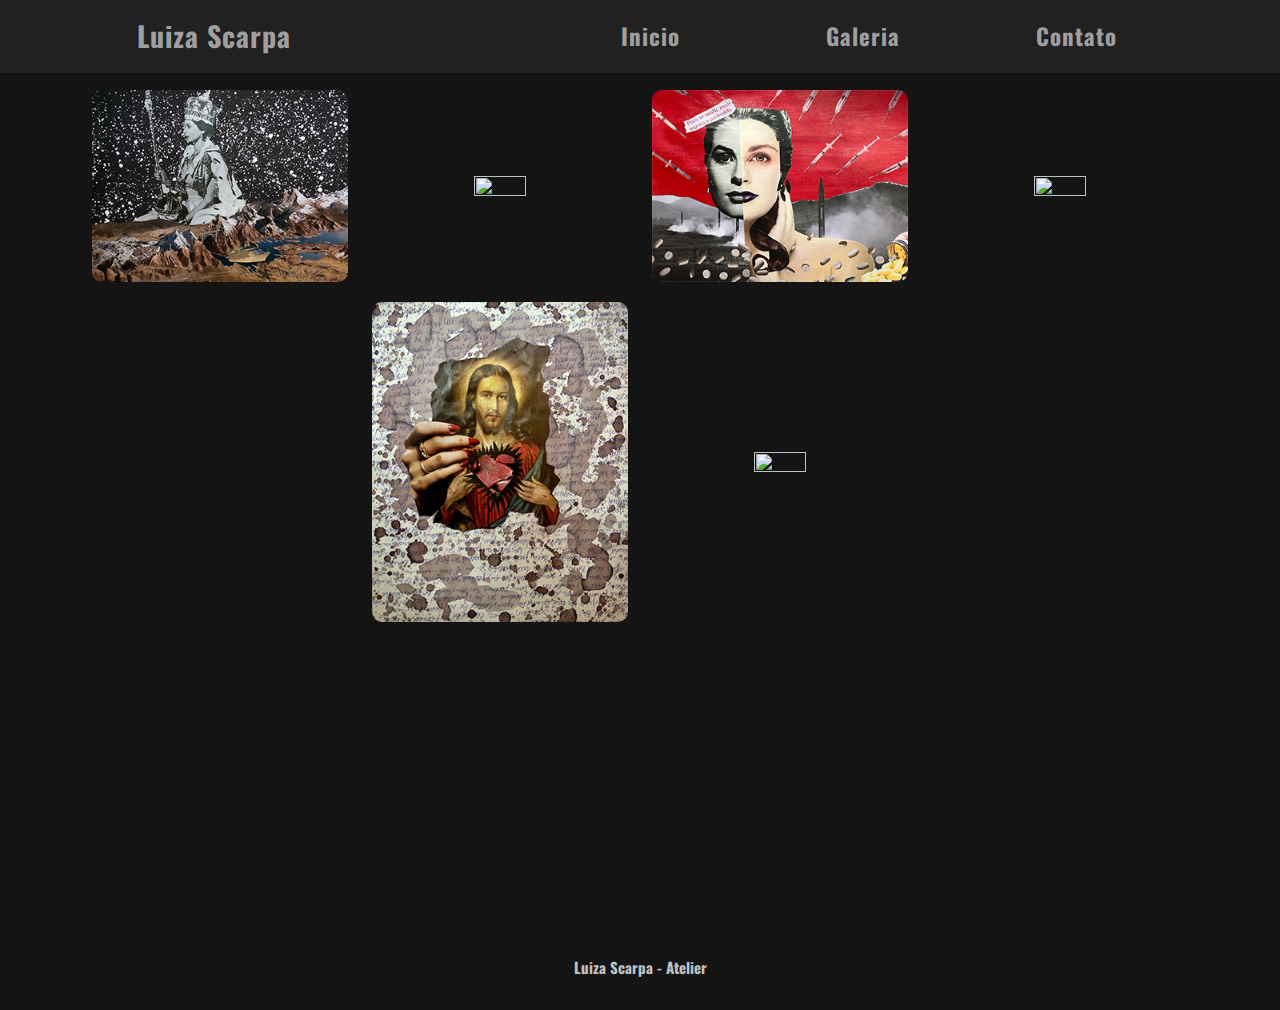
==== colagens.html @ e77dfc30 "colagens e teste nav" ====
<!DOCTYPE html>
<html>
<head>
  <meta charset="utf-8">
  <meta name="viewport" content="width=device-width, initial-scale=1.0">
  <meta http-equiv="X-UA-Compatible" content="ie=edge">
  <title>Luiza Scarpa | Colagens</title>
  <link rel="stylesheet" href="css/bootstrap.css">
  <link rel="stylesheet" href="css/style.css">
  <link rel="stylesheet" type="text/css" href="css/jquery.fancybox.min.css">
  <link href="https://fonts.googleapis.com/css?family=El+Messiri|Oswald|Open+Sans|Roboto+Slab" rel="stylesheet">
</head>

<body>
  
  <main>
    
    <nav>
      <a href="index.html"><h1>Luiza Scarpa</h1></a>
      <ul class="menu hide">
        <li><a href="index.html" class="botao">Inicio</a></li>
        <li><a href="galeria.html" class="botao">Galeria</a></li>
        <li><a href="contato.html" class="botao">Contato</a></li>
        <div class="setabaixo show">▼</div>
        <div class="setacima hide">▲</div>
      </ul>
    </nav>
    
    <header>
      
    </header>
    
    <center>
      
      <div class="fancybox">
      <a data-fancybox="gallery" href="img/colagem.jpg" data-caption="The Queen's Wait - Colagem em A3"><img src="img/colagem_small.jpg"></a>
      <a data-fancybox="gallery" href="img/colagem1.jpg" data-caption="Choices - Colagem em A3"><img src="img/colagem1_small.jpg"></a>
      <a data-fancybox="gallery" href="img/colagem2.jpg" data-caption="Para se sentir mais segura e protegida - Colagem em A3"><img src="img/colagem2_small.jpg"></a>
      <a data-fancybox="gallery" href="img/colagem4.jpg" data-caption="Choices 2 - Colagem em A3"><img src="img/colagem4_small.jpg"></a>
      <a data-fancybox="gallery" href="img/colagem5.jpg" data-caption="Choices 2 - Colagem em A3"><img src="img/colagem5_small.jpg"></a>
      <a data-fancybox="gallery" href="img/colagem3.jpg" data-caption="Holy Feminine - Colagem em A3"><img src="img/colagem3_small.jpg"></a>
    </div>
    
  </center>
  
</main>

<div class="push"></div>

<footer>
  <h4>Luiza Scarpa - Atelier</h4></a>
</footer>

<script src="js/jquery-3.3.1.js"></script>
<script src="js/jquery.fancybox.min.js"></script>
<script src="js/script.js"></script>
</body>
</html>
---- css/style.css ----
/*
HTML RESET
*/

html, body, div, span, applet, object, iframe,
h1, h2, h3, h4, h5, h6, p, blockquote, pre,
a, abbr, acronym, address, big, cite, code,
del, dfn, em, img, ins, kbd, q, s, samp,
small, strike, strong, sub, sup, tt, var,
b, u, i, center,
dl, dt, dd, ol, ul, li,
fieldset, form, label, legend,
table, caption, tbody, tfoot, thead, tr, th, td,
article, aside, canvas, details, embed, 
figure, figcaption, footer, header, hgroup, 
menu, nav, output, ruby, section, summary,
time, mark, audio, video {
	margin: 0;
	padding: 0;
	border: 0;
	font-size: 100%;
	font: inherit;
	vertical-align: baseline;
}
/* HTML5 display-role reset for older browsers */
article, aside, details, figcaption, figure, 
footer, header, hgroup, menu, nav, section {
	display: block;
}
body {
	line-height: 1;
}
ol, ul {
	list-style: none;
}
blockquote, q {
	quotes: none;
}
blockquote:before, blockquote:after,
q:before, q:after {
	content: '';
	content: none;
}
table {
	border-collapse: collapse;
	border-spacing: 0;
}

/*
GERAL
*/

html, body {
  height: 100%;
  margin: 0;
}

main {
  min-height: 100%;
  margin: 0 auto -50px;
}

body {
  font-family: "Oswald", Arial, Helvetica, sans-serif;
  color: #c2c2c2;
  background-color: #141414;
}

h1, h2, h3 {
  margin: 0;
  font-family: "Oswald", Arial, Helvetica, sans-serif;
  font-weight: 700;
  font-size: 30px;
  text-align: center;
}

p {
  font-family: "Oswald", Arial, Helvetica, sans-serif;
  font-size: 20px;
  padding: 0px 10px 0px 10px;
  text-align: center;
}

.botao {
  color: #c2c2c2;
  padding: 15px 0;
  font-family: "Oswald", Arial, Helvetica, sans-serif;
  font-size: 1.2em;
  font-weight: 900;
  text-decoration: none;
}

.botaogaleria h2 {
  font-size: 25px;
}

/*
GALLERY
*/

a img:hover{
  opacity:0.8;
  -moz-opacity:0.8;
  -webkit-opacity:0.8;
}

a img {
  margin: 10px;
  border-radius: 10px;
  vertical-align: middle;
}

/*
NAV
*/

nav {
  display: flex;
  flex-direction: column;
  align-items: center;
  padding-top: 20px;
  background-color: #5e5e5e;
}

nav > a {
  text-decoration: none;
  font-family: "Oswald", Arial, Helvetica, sans-serif;
  font-weight: 700;
  font-size: 28;
  color: #c2c2c2;
}

nav ul {
  list-style: none;
  padding: 20px 20px 0 20px;
  display: flex;
  flex-direction: column;
  align-items: center;
  width: 50%;
  font-size: 1.3em;
}

nav ul li {
  text-align: center;
  width: 50%;
}

nav ul li a {
  display: inline-block;
  padding: 10px 0;
  width: 100%;
  text-decoration: none;
  color: #c2c2c2;
}

nav a h1{
  font-family: "Oswald", Arial, Helvetica, sans-serif;
  font-size: 28px;
  letter-spacing: 1px;
}

.setabaixo, .setacima {
  font-size: 40px;
  margin: 10px
}

/*
HEADER
*/
header {
  display: flex;
  flex-direction: column;
  align-items: center;
  padding: 20px 20px 40px;
}

header .fundoweb {
  display: none;
}

header .about {
  margin: 15px;
  width: 80%;
}

header h1 {
  padding: 20px;
  line-height: 1.3;
}

header p {
  line-height: 1.4;
  margin-bottom: 1em;
}

/*
SECTION
*/

section h2 {
  font-size: 20px;
}

/*
DIV
*/

div {
  align-content: center;
}

div ul li {
  display: inline;
  flex-direction: column;
  padding: 20px; 
}

/*
PORTFOLIO
*/

#portfolio {
  display: flex;
  flex-direction: column;
  align-items: center;
  padding-top: 20px;
}

#portfolio img {
  margin: 10px;
}

/*
INSTA
*/

.instaimg img {
  margin: 30px 0 0;
  border-radius: 10px;
}

.container {
  margin: 40px 0 0;
}

/*
FOOTER
*/

footer {
  text-align: center;
  color: #c2c2c2;
  height: 50px;
  margin: 80px 0 0;
}

.botaofooter {
  color: #c2c2c2;
  text-decoration: none;
}

footer h4 {
  font-size: 15px;
  font-weight: 900;
}

@media only screen and (max-width: 768px){
  
  .menu.hide li {
    display: none;
  }
  
  .menu.show li {
    display: block;
  }  
  
  nav ul .setabaixo.show {
    display: block;
  }
  
  nav ul .setabaixo.hide {
    display: none;
  }
  
  nav ul .setacima.hide {
    display: none;
  }
  
  nav ul .setacima.show {
    display: block;
  }
  
}

@media screen and (min-width: 768px) {
  
  /*
  GERAL
  */
  
  .botao {
    color: #c2c2c2;
    font-weight: 80px;
    padding: 10px;
    font-size: 1.1em;
    letter-spacing: 1px;
  }

  .botaogaleria {
    display: block;
    padding: 10px;
    color: #c2c2c2;
    font-weight: 80px;
    font-size: 1em;
    letter-spacing: 1px;
    margin: 15px;
  }

  .botaogaleria:hover {
    background-image: url('../img/botaogaleria.png');
    background-size: cover;
    background-position: center;
    color: black;
    padding: 10px;
    margin: 15px;
  }
  
  /*
  NAV
  */
  
  nav {
    position: fixed;
    padding: 15px;
    width: 100%;
    flex-direction: row;
    justify-content: space-around;
    background-color: #252525;
    opacity: .8;
  }
  
  nav ul {
    flex-direction: row;
    width: 50%;
    padding: 0;
  }

  nav .setacima {
    display: none;
  }
  
  nav .setabaixo {
    display: none;
  }

  .botao:hover {
    background-image: url('../img/teste_tinta.png');
    background-size: cover;
    background-position: center;
    color: rgb(41, 41, 41);
  }

  /*
  HEADER
  */

  header .fundoweb {
    display: flex;
    background-position: center;
    background-size: cover;
    background-repeat: no-repeat;
    width: 100%;
  }

  header .about {
    width: 30%;
    float: left;
    margin: 5px 10px 0 200px;
  }
  
  header {
    display: block;
    padding: 0;
    justify-content: center;
  }
  
  header p {
    font-family: "Oswald", Arial, Helvetica, sans-serif;
    font-weight: 400;
    font-size: 1.5em;
    padding: 0 200px;
    margin: 0 0 50px;
    text-align: justify;
  }

  div a img {
    height: 35%;
    width: 20%;
  }

  /*
  SECTION
  */

  section {
    justify-content: center;
    text-align: center;
    display: flex;
    margin: 5px 120px;
  }

  section a h1 {
    font-family: "Oswald", Arial, Helvetica, sans-serif;
    font-size: 25px;
    letter-spacing: 1px;
    padding: 15px;
  }

  .botaosobre:hover {
    background-image: url('../img/botaosobre.png');
    background-size: cover;
    background-position: center;
    color: black;
    padding: 0px 10px 0px 10px;
  }

  /*
  DIV
  */
  .contato {
    padding: 80px 200px 0;
  }

  a h2 {
    font-size: 25px;
  }

  .fancybox {
    padding: 80px 0 0;
  }

  /*
  PORTFOLIO
  */

  .portfolio {
    flex-direction: row;
    padding: 80px;
    margin: 0;
  }

  .portfolio div a img {
    margin: 20px;
    border-radius: 20px;
    width: 90%;
    height: 70%;
  }

  .portfolio img:hover {
    transform: translateY(-5px);
    transition: .8s;
    box-shadow: 20px 20px 20px rgba(0,0,0,.9);
  }

  /*
  INSTAFEED
  */

  .container {
    margin: 20px 0 0;
  }

  #instafeed {
    padding: 0 50px 0 0;
  }

  .instaimg img {
    margin: 30px;
    border-radius: 10px;
    width: 100%;
  }
  .instaimg img:hover {
    opacity:0.8;
    -moz-opacity:0.8;
    -webkit-opacity:0.8;
  }

  .botaoinsta:hover {
    background-image: url('../img/botaoinsta.png');
    background-size: cover;
    background-position: center;
    color: black;
  }

  /*
  FOOTER
  */

  footer {
    height: 20px;
    padding: 30px;
  }

}
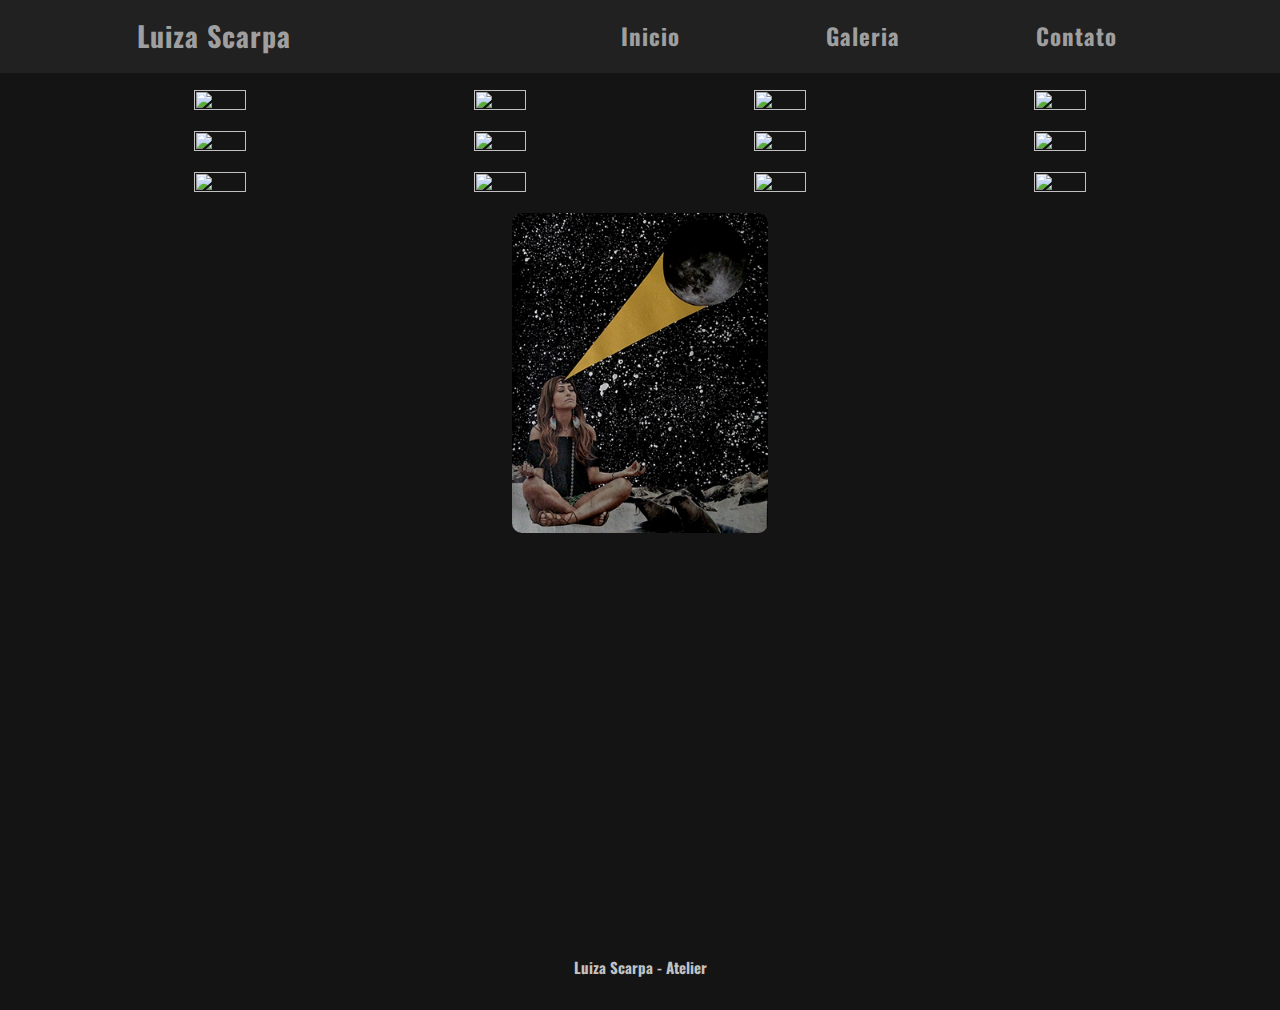
==== commit 0c64cfa4: "colagem nova" ====
--- a/colagens.html
+++ b/colagens.html
@@ -5,6 +5,7 @@
   <meta name="viewport" content="width=device-width, initial-scale=1.0">
   <meta http-equiv="X-UA-Compatible" content="ie=edge">
   <title>Luiza Scarpa | Colagens</title>
+  <link rel="shortcut icon" href="img/pincel_fav.png">
   <link rel="stylesheet" href="css/bootstrap.css">
   <link rel="stylesheet" href="css/style.css">
   <link rel="stylesheet" type="text/css" href="css/jquery.fancybox.min.css">
@@ -33,12 +34,19 @@
     <center>
       
       <div class="fancybox">
-      <a data-fancybox="gallery" href="img/colagem.jpg" data-caption="The Queen's Wait - Colagem em A3"><img src="img/colagem_small.jpg"></a>
-      <a data-fancybox="gallery" href="img/colagem1.jpg" data-caption="Choices - Colagem em A3"><img src="img/colagem1_small.jpg"></a>
-      <a data-fancybox="gallery" href="img/colagem2.jpg" data-caption="Para se sentir mais segura e protegida - Colagem em A3"><img src="img/colagem2_small.jpg"></a>
-      <a data-fancybox="gallery" href="img/colagem4.jpg" data-caption="Choices 2 - Colagem em A3"><img src="img/colagem4_small.jpg"></a>
-      <a data-fancybox="gallery" href="img/colagem5.jpg" data-caption="Choices 2 - Colagem em A3"><img src="img/colagem5_small.jpg"></a>
-      <a data-fancybox="gallery" href="img/colagem3.jpg" data-caption="Holy Feminine - Colagem em A3"><img src="img/colagem3_small.jpg"></a>
+      <a data-fancybox="gallery" href="img/colagens/colagem1.jpg" data-caption="The Queen's Wait - Colagem em A3"><img src="img/colagens/colagem1_small.jpg"></a>
+      <a data-fancybox="gallery" href="img/colagens/colagem2.jpg" data-caption="Para se sentir mais segura e protegida - Colagem em A3"><img src="img/colagens/colagem2_small.jpg"></a>
+      <a data-fancybox="gallery" href="img/colagens/colagem3.jpg" data-caption="Choices - Colagem em A3"><img src="img/colagens/colagem3_small.jpg"></a>
+      <a data-fancybox="gallery" href="img/colagens/colagem4.jpg" data-caption="Choices 2 - Colagem em A3"><img src="img/colagens/colagem4_small.jpg"></a>
+      <a data-fancybox="gallery" href="img/colagens/colagem5.jpg" data-caption="Doutrinas e utopias - Colagem em A3"><img src="img/colagens/colagem5_small.jpg"></a>
+      <a data-fancybox="gallery" href="img/colagens/colagem6.jpg" data-caption="Por favor, mais um drink para reconstruir minha vida - Colagem em A3"><img src="img/colagens/colagem6_small.jpg"></a>
+      <a data-fancybox="gallery" href="img/colagens/colagem7.jpg" data-caption="Balada da meia-noite - Colagem em A3"><img src="img/colagens/colagem7_small.jpg"></a>
+      <a data-fancybox="gallery" href="img/colagens/colagem8.jpg" data-caption="Holy Feminine - Colagem em A3"><img src="img/colagens/colagem8_small.jpg"></a>
+      <a data-fancybox="gallery" href="img/colagens/colagem9.jpg" data-caption="Jesus - Colagem em A3"><img src="img/colagens/colagem9_small.jpg"></a>
+      <a data-fancybox="gallery" href="img/colagens/colagem10.jpg" data-caption="Real - Colagem em A3"><img src="img/colagens/colagem10_small.jpg"></a>
+      <a data-fancybox="gallery" href="img/colagens/colagem11.jpg" data-caption="Enquanto isso, no aterro do Flamengo... - Colagem em A3"><img src="img/colagens/colagem11_small.jpg"></a>
+      <a data-fancybox="gallery" href="img/colagens/colagem12.jpg" data-caption="2 Hearts - Colagem em A3"><img src="img/colagens/colagem12_small.jpg"></a>
+      <a data-fancybox="gallery" href="img/colagens/colagem13.jpg" data-caption="Lunática - Colagem em A3"><img src="img/colagens/colagem13_small.jpg"></a>
     </div>
     
   </center>
--- a/css/style.css
+++ b/css/style.css
@@ -114,12 +114,22 @@
 NAV
 */
 
+.menu.hide, .menu.show {
+  justify-content: center;
+  align-items: center;
+  padding-bottom: 5px;
+}
+
 nav {
+  margin: 0;
   display: flex;
-  flex-direction: column;
+  position: fixed;
+  width: 100%;
+  flex-direction: row;
   align-items: center;
-  padding-top: 20px;
+  justify-content: center;
   background-color: #5e5e5e;
+  z-index: 30;
 }
 
 nav > a {
@@ -132,13 +142,13 @@
 
 nav ul {
   list-style: none;
-  padding: 20px 20px 0 20px;
   display: flex;
   flex-direction: column;
   align-items: center;
-  width: 50%;
+  width: 40%;
   font-size: 1.3em;
 }
+
 
 nav ul li {
   text-align: center;
@@ -157,11 +167,12 @@
   font-family: "Oswald", Arial, Helvetica, sans-serif;
   font-size: 28px;
   letter-spacing: 1px;
+  margin: 10px 50px 10px 20px;
 }
 
 .setabaixo, .setacima {
   font-size: 40px;
-  margin: 10px
+  margin: 5px;
 }
 
 /*
@@ -171,7 +182,7 @@
   display: flex;
   flex-direction: column;
   align-items: center;
-  padding: 20px 20px 40px;
+  padding: 40px 20px 40px;
 }
 
 header .fundoweb {
@@ -219,14 +230,14 @@
 PORTFOLIO
 */
 
-#portfolio {
+.portfolio {
   display: flex;
   flex-direction: column;
   align-items: center;
   padding-top: 20px;
 }
 
-#portfolio img {
+.portfolio img {
   margin: 10px;
 }
 
@@ -241,6 +252,7 @@
 
 .container {
   margin: 40px 0 0;
+  z-index: 20;
 }
 
 /*
@@ -304,6 +316,13 @@
     padding: 10px;
     font-size: 1.1em;
     letter-spacing: 1px;
+  }
+
+  .botao:hover {
+    background-image: url('../img/teste_tinta.png');
+    background-size: cover;
+    background-position: center;
+    color: rgb(41, 41, 41);
   }
 
   .botaogaleria {
@@ -320,7 +339,7 @@
     background-image: url('../img/botaogaleria.png');
     background-size: cover;
     background-position: center;
-    color: black;
+    color: #141414;
     padding: 10px;
     margin: 15px;
   }
@@ -328,6 +347,12 @@
   /*
   NAV
   */
+
+  .menu.hide, .menu.show {
+    justify-content: center;
+    align-items: center;
+    padding-bottom: 0;
+  }
   
   nav {
     position: fixed;
@@ -338,6 +363,10 @@
     background-color: #252525;
     opacity: .8;
   }
+
+  nav a h1 {
+    margin: 0;
+  }
   
   nav ul {
     flex-direction: row;
@@ -351,13 +380,6 @@
   
   nav .setabaixo {
     display: none;
-  }
-
-  .botao:hover {
-    background-image: url('../img/teste_tinta.png');
-    background-size: cover;
-    background-position: center;
-    color: rgb(41, 41, 41);
   }
 
   /*
@@ -420,7 +442,7 @@
     background-image: url('../img/botaosobre.png');
     background-size: cover;
     background-position: center;
-    color: black;
+    color: #141414;
     padding: 0px 10px 0px 10px;
   }
 
@@ -489,7 +511,7 @@
     background-image: url('../img/botaoinsta.png');
     background-size: cover;
     background-position: center;
-    color: black;
+    color: #141414;
   }
 
   /*
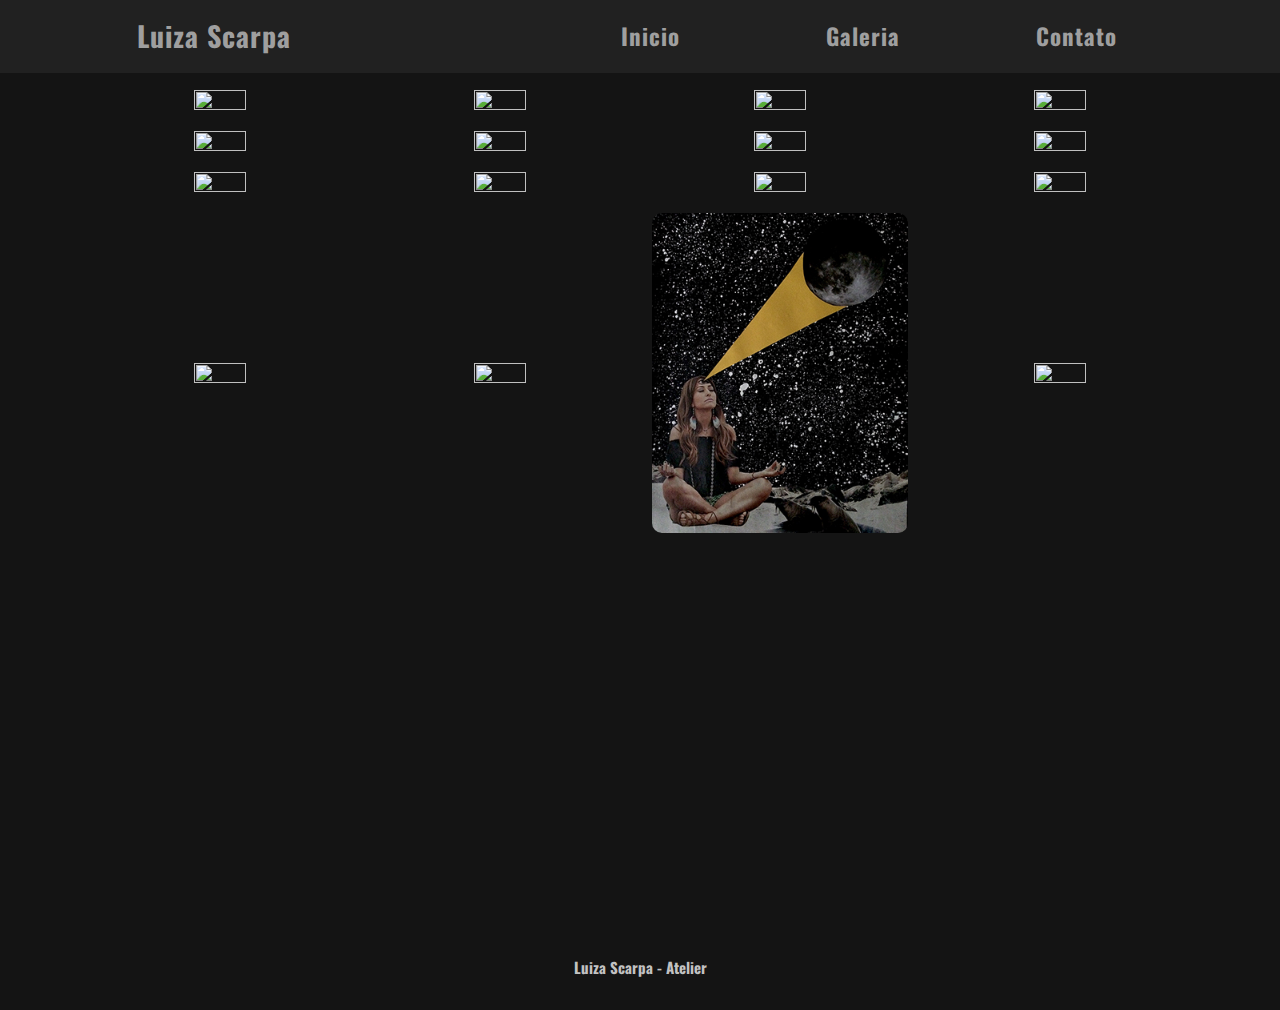
==== commit 09139815: "a" ====
--- a/colagens.html
+++ b/colagens.html
@@ -40,6 +40,8 @@
       <a data-fancybox="gallery" href="img/colagens/colagem4.jpg" data-caption="Choices 2 - Colagem em A3"><img src="img/colagens/colagem4_small.jpg"></a>
       <a data-fancybox="gallery" href="img/colagens/colagem5.jpg" data-caption="Doutrinas e utopias - Colagem em A3"><img src="img/colagens/colagem5_small.jpg"></a>
       <a data-fancybox="gallery" href="img/colagens/colagem6.jpg" data-caption="Por favor, mais um drink para reconstruir minha vida - Colagem em A3"><img src="img/colagens/colagem6_small.jpg"></a>
+      <a data-fancybox="gallery" href="img/colagens/colagem15.jpg" data-caption="Por favor, mais um drink para reconstruir minha vida - Colagem em A3"><img src="img/colagens/colagem15_small.jpg"></a>
+      <a data-fancybox="gallery" href="img/colagens/colagem16.jpg" data-caption="Por favor, mais um drink para reconstruir minha vida - Colagem em A3"><img src="img/colagens/colagem16_small.jpg"></a>
       <a data-fancybox="gallery" href="img/colagens/colagem7.jpg" data-caption="Balada da meia-noite - Colagem em A3"><img src="img/colagens/colagem7_small.jpg"></a>
       <a data-fancybox="gallery" href="img/colagens/colagem8.jpg" data-caption="Holy Feminine - Colagem em A3"><img src="img/colagens/colagem8_small.jpg"></a>
       <a data-fancybox="gallery" href="img/colagens/colagem9.jpg" data-caption="Jesus - Colagem em A3"><img src="img/colagens/colagem9_small.jpg"></a>
@@ -47,6 +49,7 @@
       <a data-fancybox="gallery" href="img/colagens/colagem11.jpg" data-caption="Enquanto isso, no aterro do Flamengo... - Colagem em A3"><img src="img/colagens/colagem11_small.jpg"></a>
       <a data-fancybox="gallery" href="img/colagens/colagem12.jpg" data-caption="2 Hearts - Colagem em A3"><img src="img/colagens/colagem12_small.jpg"></a>
       <a data-fancybox="gallery" href="img/colagens/colagem13.jpg" data-caption="Lunática - Colagem em A3"><img src="img/colagens/colagem13_small.jpg"></a>
+      <a data-fancybox="gallery" href="img/colagens/colagem14.jpg" data-caption="Lunática - Colagem em A3"><img src="img/colagens/colagem14_small.jpg"></a>
     </div>
     
   </center>
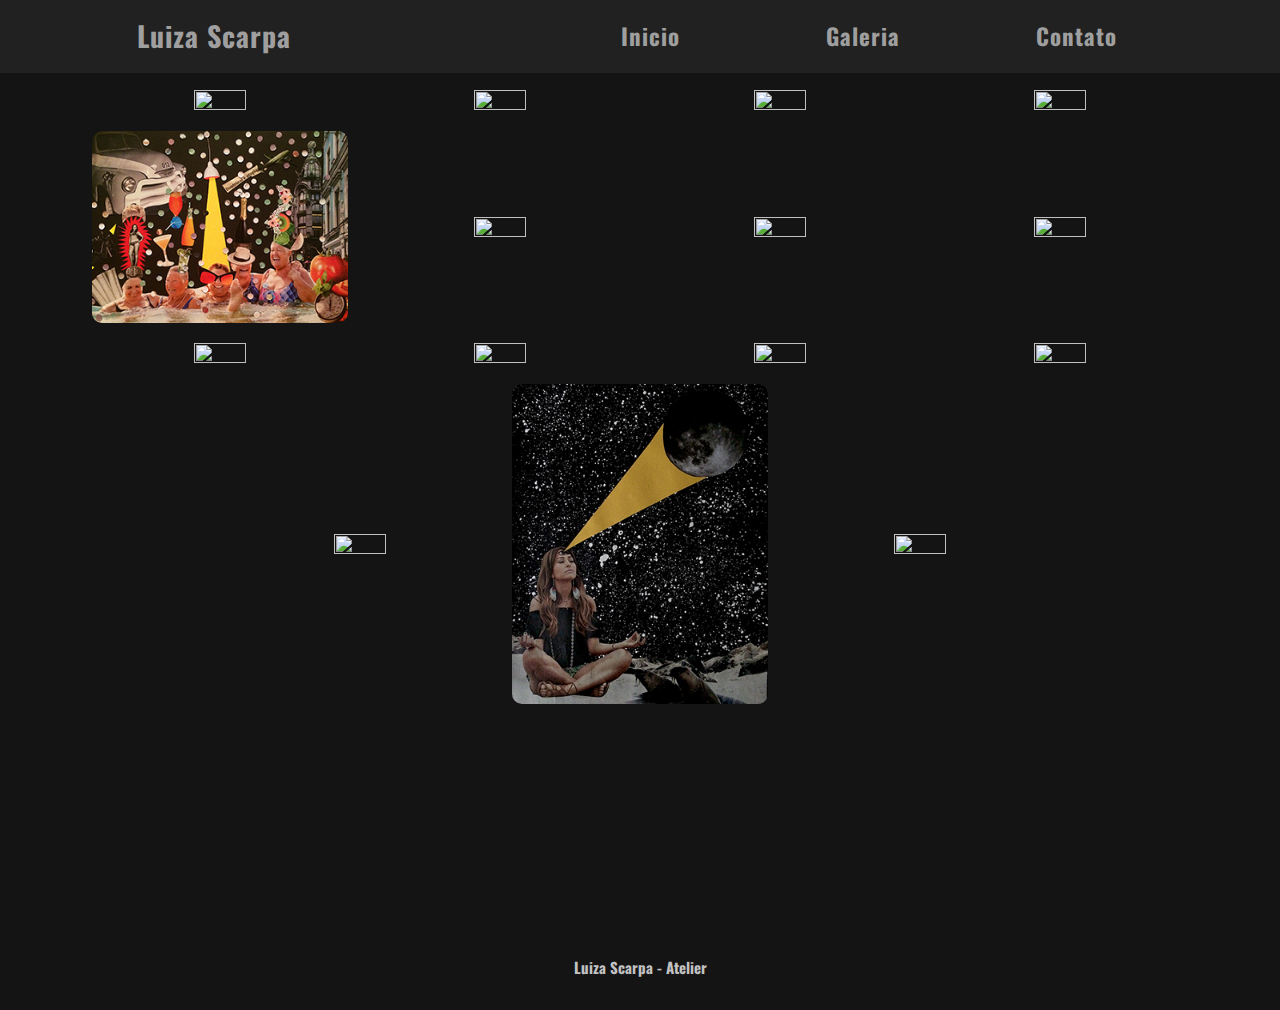
==== commit 75d47d85: "a" ====
--- a/colagens.html
+++ b/colagens.html
@@ -40,8 +40,7 @@
       <a data-fancybox="gallery" href="img/colagens/colagem4.jpg" data-caption="Choices 2 - Colagem em A3"><img src="img/colagens/colagem4_small.jpg"></a>
       <a data-fancybox="gallery" href="img/colagens/colagem5.jpg" data-caption="Doutrinas e utopias - Colagem em A3"><img src="img/colagens/colagem5_small.jpg"></a>
       <a data-fancybox="gallery" href="img/colagens/colagem6.jpg" data-caption="Por favor, mais um drink para reconstruir minha vida - Colagem em A3"><img src="img/colagens/colagem6_small.jpg"></a>
-      <a data-fancybox="gallery" href="img/colagens/colagem15.jpg" data-caption="Por favor, mais um drink para reconstruir minha vida - Colagem em A3"><img src="img/colagens/colagem15_small.jpg"></a>
-      <a data-fancybox="gallery" href="img/colagens/colagem16.jpg" data-caption="Por favor, mais um drink para reconstruir minha vida - Colagem em A3"><img src="img/colagens/colagem16_small.jpg"></a>
+      <a data-fancybox="gallery" href="img/colagens/colagem15.jpg" data-caption=""><img src="img/colagens/colagem15_small.jpg"></a>
       <a data-fancybox="gallery" href="img/colagens/colagem7.jpg" data-caption="Balada da meia-noite - Colagem em A3"><img src="img/colagens/colagem7_small.jpg"></a>
       <a data-fancybox="gallery" href="img/colagens/colagem8.jpg" data-caption="Holy Feminine - Colagem em A3"><img src="img/colagens/colagem8_small.jpg"></a>
       <a data-fancybox="gallery" href="img/colagens/colagem9.jpg" data-caption="Jesus - Colagem em A3"><img src="img/colagens/colagem9_small.jpg"></a>
@@ -49,7 +48,7 @@
       <a data-fancybox="gallery" href="img/colagens/colagem11.jpg" data-caption="Enquanto isso, no aterro do Flamengo... - Colagem em A3"><img src="img/colagens/colagem11_small.jpg"></a>
       <a data-fancybox="gallery" href="img/colagens/colagem12.jpg" data-caption="2 Hearts - Colagem em A3"><img src="img/colagens/colagem12_small.jpg"></a>
       <a data-fancybox="gallery" href="img/colagens/colagem13.jpg" data-caption="Lunática - Colagem em A3"><img src="img/colagens/colagem13_small.jpg"></a>
-      <a data-fancybox="gallery" href="img/colagens/colagem14.jpg" data-caption="Lunática - Colagem em A3"><img src="img/colagens/colagem14_small.jpg"></a>
+      <a data-fancybox="gallery" href="img/colagens/colagem14.jpg" data-caption=""><img src="img/colagens/colagem14_small.jpg"></a>
     </div>
     
   </center>
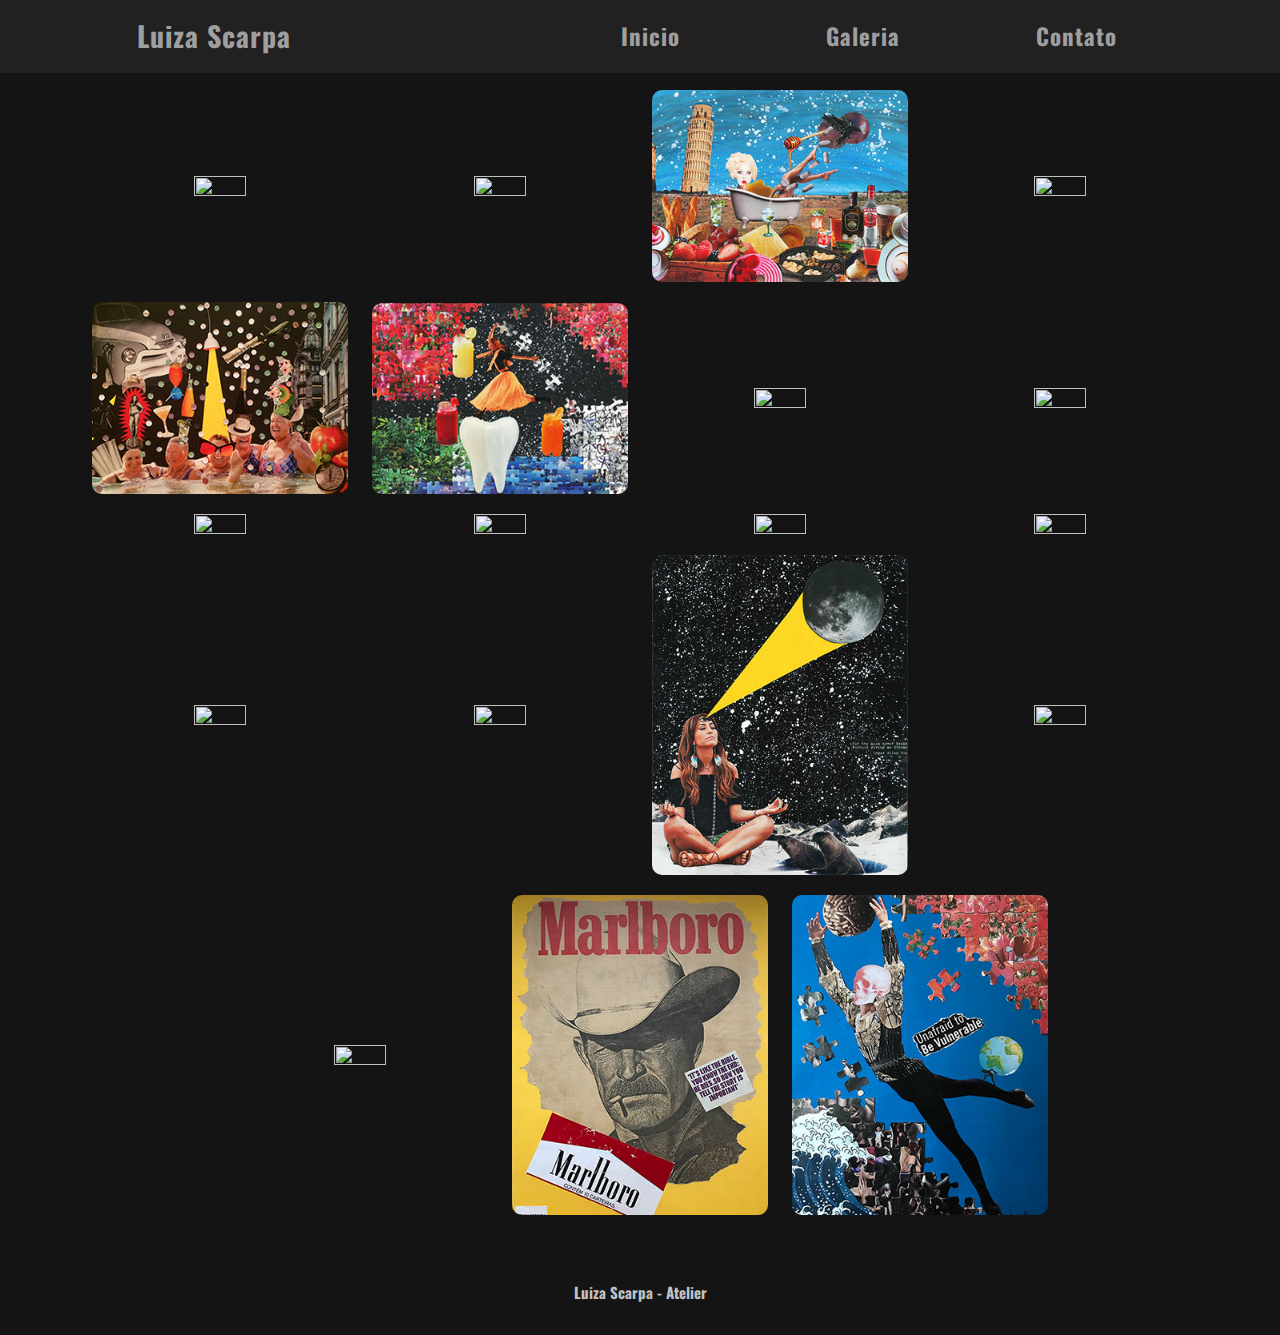
==== commit 7cb42080: "colagens" ====
--- a/colagens.html
+++ b/colagens.html
@@ -40,7 +40,8 @@
       <a data-fancybox="gallery" href="img/colagens/colagem4.jpg" data-caption="Choices 2 - Colagem em A3"><img src="img/colagens/colagem4_small.jpg"></a>
       <a data-fancybox="gallery" href="img/colagens/colagem5.jpg" data-caption="Doutrinas e utopias - Colagem em A3"><img src="img/colagens/colagem5_small.jpg"></a>
       <a data-fancybox="gallery" href="img/colagens/colagem6.jpg" data-caption="Por favor, mais um drink para reconstruir minha vida - Colagem em A3"><img src="img/colagens/colagem6_small.jpg"></a>
-      <a data-fancybox="gallery" href="img/colagens/colagem15.jpg" data-caption=""><img src="img/colagens/colagem15_small.jpg"></a>
+      <a data-fancybox="gallery" href="img/colagens/colagem15.jpg" data-caption="(So)Frida, Kahlo - Colagem e A3"><img src="img/colagens/colagem15_small.jpg"></a>
+      <a data-fancybox="gallery" href="img/colagens/colagem17.jpg" data-caption="Diet - Colagem em A4"><img src="img/colagens/colagem17_small.jpg"></a>
       <a data-fancybox="gallery" href="img/colagens/colagem7.jpg" data-caption="Balada da meia-noite - Colagem em A3"><img src="img/colagens/colagem7_small.jpg"></a>
       <a data-fancybox="gallery" href="img/colagens/colagem8.jpg" data-caption="Holy Feminine - Colagem em A3"><img src="img/colagens/colagem8_small.jpg"></a>
       <a data-fancybox="gallery" href="img/colagens/colagem9.jpg" data-caption="Jesus - Colagem em A3"><img src="img/colagens/colagem9_small.jpg"></a>
@@ -48,7 +49,10 @@
       <a data-fancybox="gallery" href="img/colagens/colagem11.jpg" data-caption="Enquanto isso, no aterro do Flamengo... - Colagem em A3"><img src="img/colagens/colagem11_small.jpg"></a>
       <a data-fancybox="gallery" href="img/colagens/colagem12.jpg" data-caption="2 Hearts - Colagem em A3"><img src="img/colagens/colagem12_small.jpg"></a>
       <a data-fancybox="gallery" href="img/colagens/colagem13.jpg" data-caption="Lunática - Colagem em A3"><img src="img/colagens/colagem13_small.jpg"></a>
-      <a data-fancybox="gallery" href="img/colagens/colagem14.jpg" data-caption=""><img src="img/colagens/colagem14_small.jpg"></a>
+      <a data-fancybox="gallery" href="img/colagens/colagem14.jpg" data-caption="Neves? - Acolagem em A3"><img src="img/colagens/colagem14_small.jpg"></a>
+      <a data-fancybox="gallery" href="img/colagens/colagem16.jpg" data-caption="Efeitos do Álcool - Colagem em A4"><img src="img/colagens/colagem16_small.jpg"></a>
+      <a data-fancybox="gallery" href="img/colagens/colagem18.jpg" data-caption="Marlboro Man - Colagem em A3"><img src="img/colagens/colagem18_small.jpg"></a>
+      <a data-fancybox="gallery" href="img/colagens/colagem19.jpg" data-caption="Unafraid to be Vulnerable - Colagem em A4"><img src="img/colagens/colagem19_small.jpg"></a>
     </div>
     
   </center>
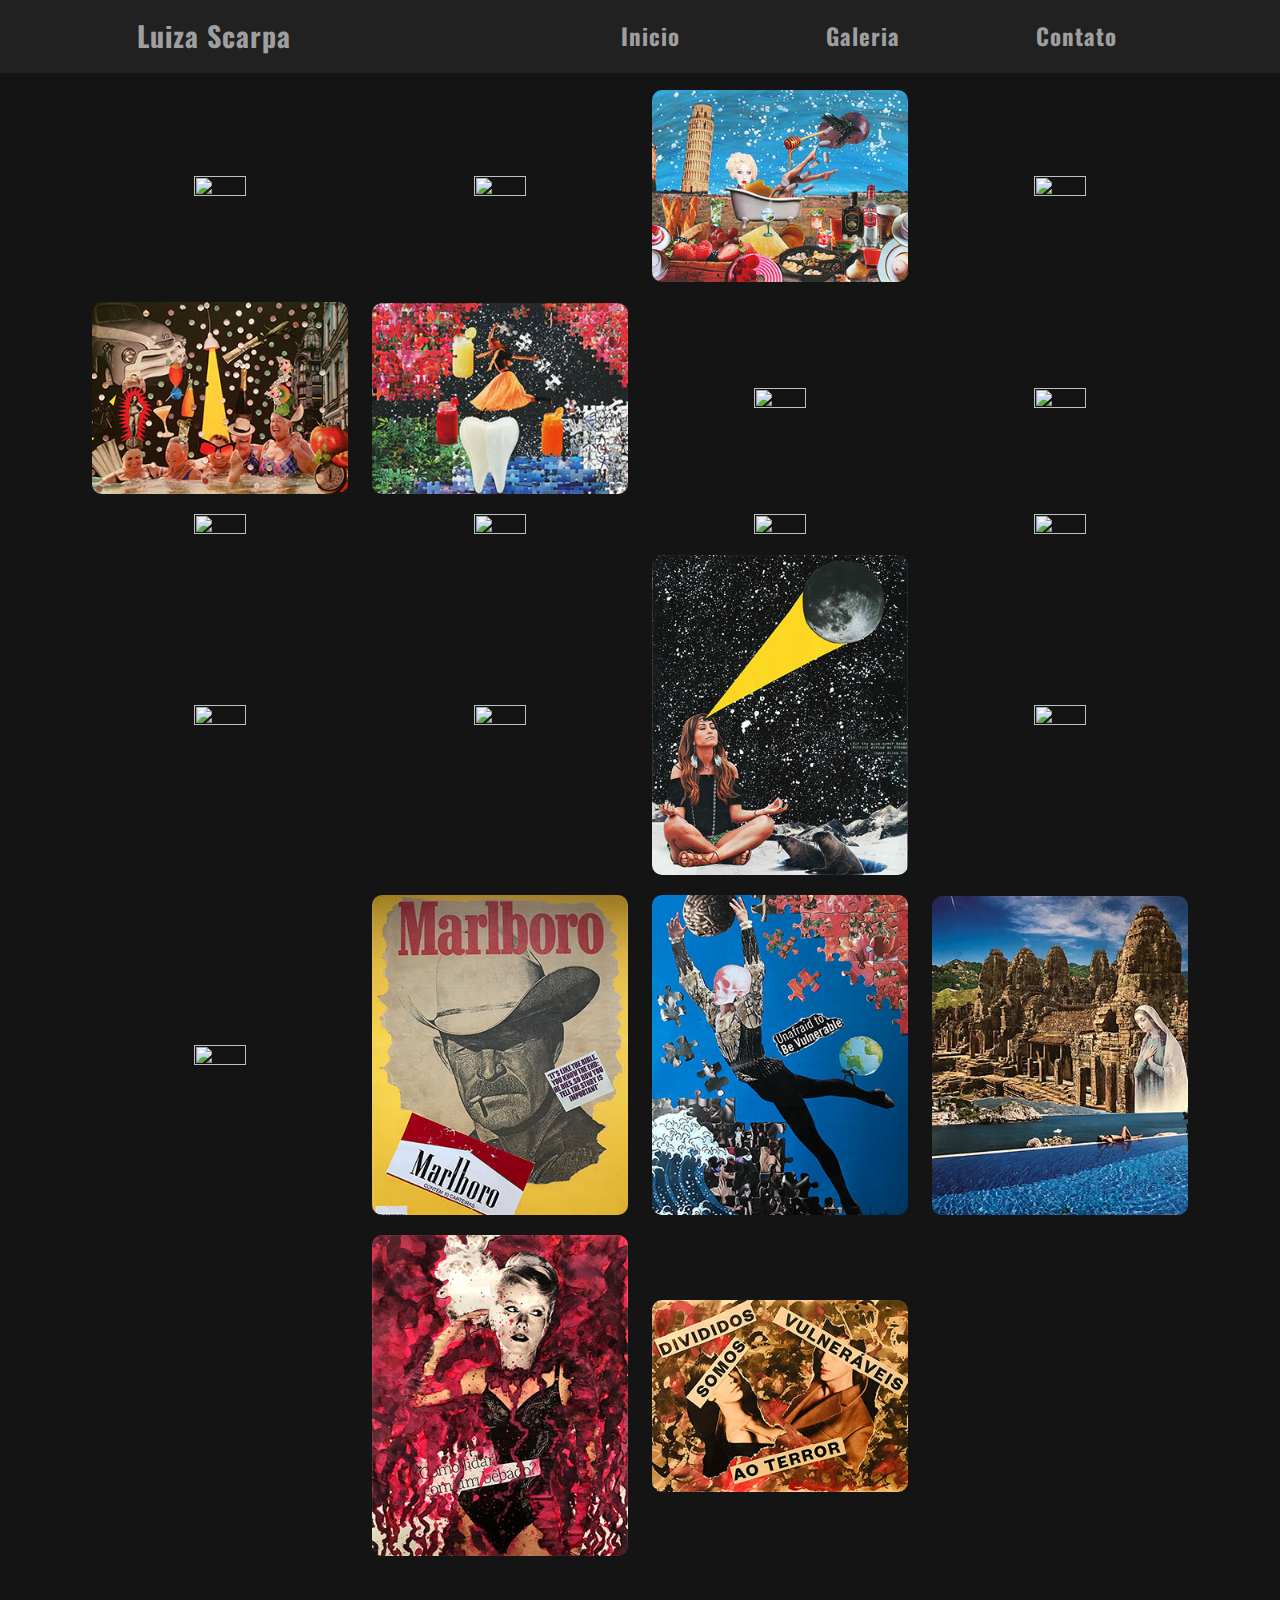
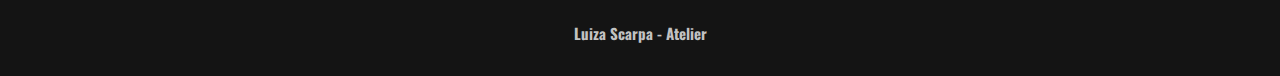
==== commit 42911afe: "colagens 1" ====
--- a/colagens.html
+++ b/colagens.html
@@ -53,6 +53,9 @@
       <a data-fancybox="gallery" href="img/colagens/colagem16.jpg" data-caption="Efeitos do Álcool - Colagem em A4"><img src="img/colagens/colagem16_small.jpg"></a>
       <a data-fancybox="gallery" href="img/colagens/colagem18.jpg" data-caption="Marlboro Man - Colagem em A3"><img src="img/colagens/colagem18_small.jpg"></a>
       <a data-fancybox="gallery" href="img/colagens/colagem19.jpg" data-caption="Unafraid to be Vulnerable - Colagem em A4"><img src="img/colagens/colagem19_small.jpg"></a>
+      <a data-fancybox="gallery" href="img/colagens/colagem22.jpg" data-caption="Supereu - Colagem em A4"><img src="img/colagens/colagem22_small.jpg"></a>
+      <a data-fancybox="gallery" href="img/colagens/colagem21.jpg" data-caption="Como lidar com um bêbado? - Colagem e Aquarela em A4"><img src="img/colagens/colagem21_small.jpg"></a>
+      <a data-fancybox="gallery" href="img/colagens/colagem20.jpg" data-caption="Divididos somos vulneráveis ao terror - Colagem e Aquarela em A4"><img src="img/colagens/colagem20_small.jpg"></a>
     </div>
     
   </center>
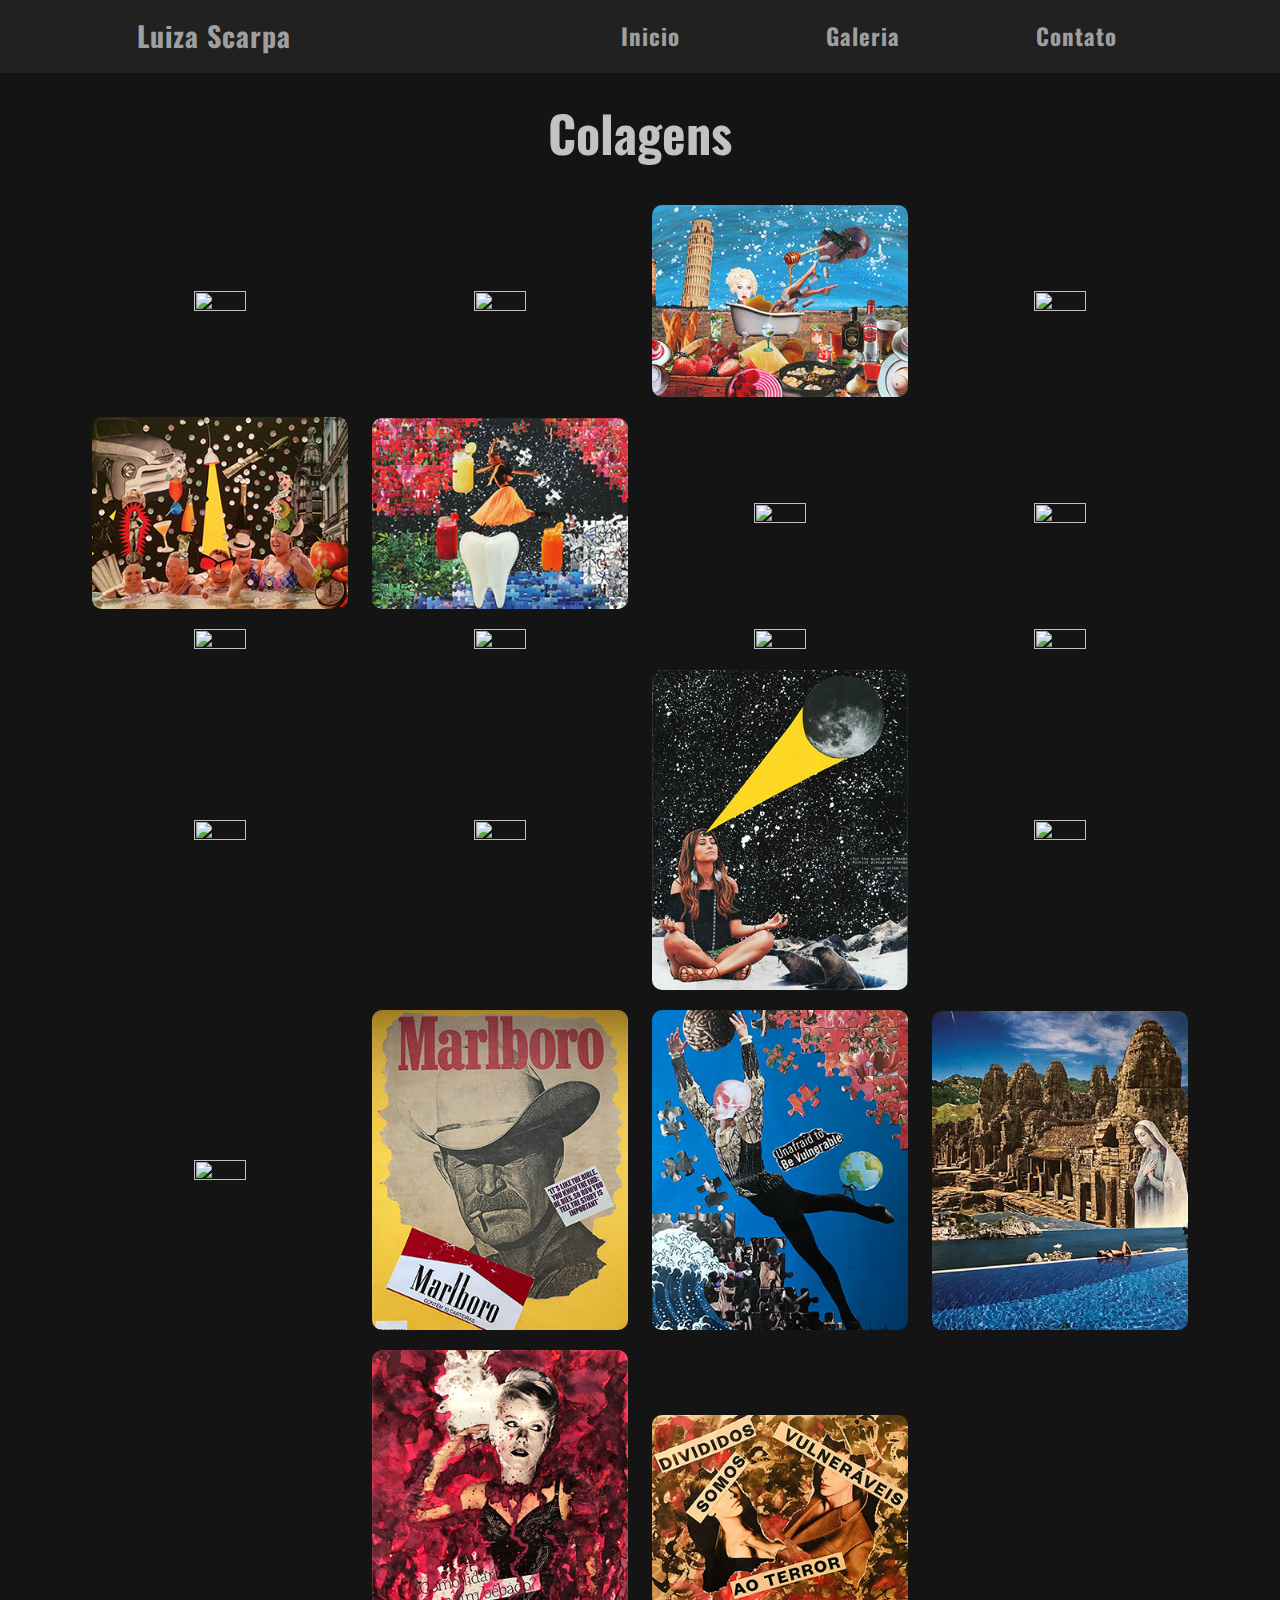
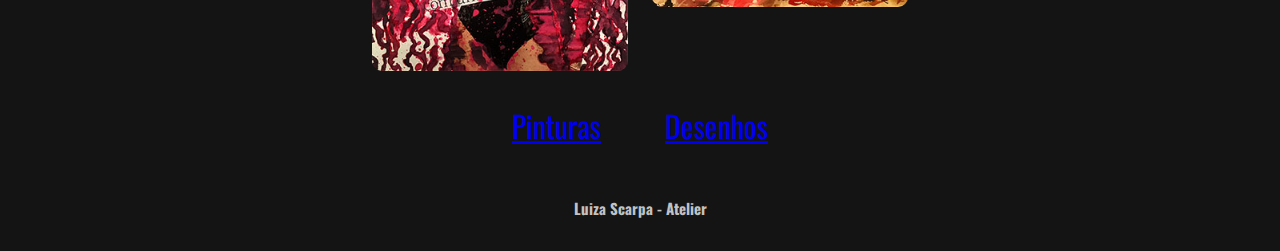
==== commit 7987b496: "mod dia24" ====
--- a/colagens.html
+++ b/colagens.html
@@ -28,7 +28,7 @@
     </nav>
     
     <header>
-      
+        <div class="titulogal"><h1 class="titulogaleria">Colagens</h1></div>
     </header>
     
     <center>
@@ -58,6 +58,8 @@
       <a data-fancybox="gallery" href="img/colagens/colagem20.jpg" data-caption="Divididos somos vulneráveis ao terror - Colagem e Aquarela em A4"><img src="img/colagens/colagem20_small.jpg"></a>
     </div>
     
+    <div class="espacogal"><a class="menugal" href="pinturas.html">Pinturas</a> <a class="menugal" href="desenhos.html">Desenhos</a> </div>
+
   </center>
   
 </main>
--- a/css/style.css
+++ b/css/style.css
@@ -56,7 +56,7 @@
 }
 
 main {
-  min-height: 100%;
+  min-height: 98%;
   margin: 0 auto -50px;
 }
 
@@ -77,7 +77,7 @@
 p {
   font-family: "Oswald", Arial, Helvetica, sans-serif;
   font-size: 20px;
-  padding: 0px 10px 0px 10px;
+  padding: 0px 30px 0px;
   text-align: center;
 }
 
@@ -182,11 +182,11 @@
   display: flex;
   flex-direction: column;
   align-items: center;
-  padding: 40px 20px 40px;
+  padding: 50px 0px 0px;
 }
 
 header .fundoweb {
-  display: none;
+  width: 100%;
 }
 
 header .about {
@@ -235,6 +235,7 @@
   flex-direction: column;
   align-items: center;
   padding-top: 20px;
+  padding-bottom: 60px;
 }
 
 .portfolio img {
@@ -253,6 +254,10 @@
 .container {
   margin: 40px 0 0;
   z-index: 20;
+}
+
+#instafeed{
+  padding-bottom: 80px;
 }
 
 /*
@@ -263,7 +268,6 @@
   text-align: center;
   color: #c2c2c2;
   height: 50px;
-  margin: 80px 0 0;
 }
 
 .botaofooter {
@@ -274,6 +278,25 @@
 footer h4 {
   font-size: 15px;
   font-weight: 900;
+}
+
+.fancybox {
+  margin-bottom: 0px;
+}
+
+.menugal {
+  font-size: 30px;
+  padding: 10px;
+  margin: 20px;
+  margin-bottom: 80px;
+}
+
+.espacogal {
+  margin-bottom: 80px;
+}
+
+.titulogaleria {
+  font-size: 50px;
 }
 
 @media only screen and (max-width: 768px){
@@ -336,7 +359,7 @@
   }
 
   .botaogaleria:hover {
-    background-image: url('../img/botaogaleria.png');
+    background-image: url('../img/botaogaleria11.png');
     background-size: cover;
     background-position: center;
     color: #141414;
@@ -438,7 +461,7 @@
     padding: 15px;
   }
 
-  .botaosobre:hover {
+  .js-scroll-trigger:hover {
     background-image: url('../img/botaosobre.png');
     background-size: cover;
     background-position: center;
@@ -450,7 +473,7 @@
   DIV
   */
   .contato {
-    padding: 80px 200px 0;
+    padding: 20px 200px 0;
   }
 
   a h2 {
@@ -458,7 +481,34 @@
   }
 
   .fancybox {
-    padding: 80px 0 0;
+    padding: 10px 0 30px;
+    margin-bottom: 0px;
+  }
+
+  .titulogal {
+    padding: 80px 80px 0px;
+  }
+
+  .titulogaleria {
+    font-size: 50px;
+  }
+
+  .menugal {
+    font-size: 30px;
+    padding: 10px;
+    margin: 20px;
+    margin-bottom: 80px;
+  }
+
+  .espacogal {
+    margin-bottom: 80px;
+  }
+
+  .espacogal :hover {
+    background-image: url('../img/teste_tinta1.png');
+    background-size: cover;
+    background-position: center;
+    color: #141414;
   }
 
   /*
@@ -467,7 +517,7 @@
 
   .portfolio {
     flex-direction: row;
-    padding: 80px;
+    padding: 0px 80px 0px;
     margin: 0;
   }
 
@@ -493,7 +543,7 @@
   }
 
   #instafeed {
-    padding: 0 50px 0 0;
+    padding: 0 50px 40px 0;
   }
 
   .instaimg img {
